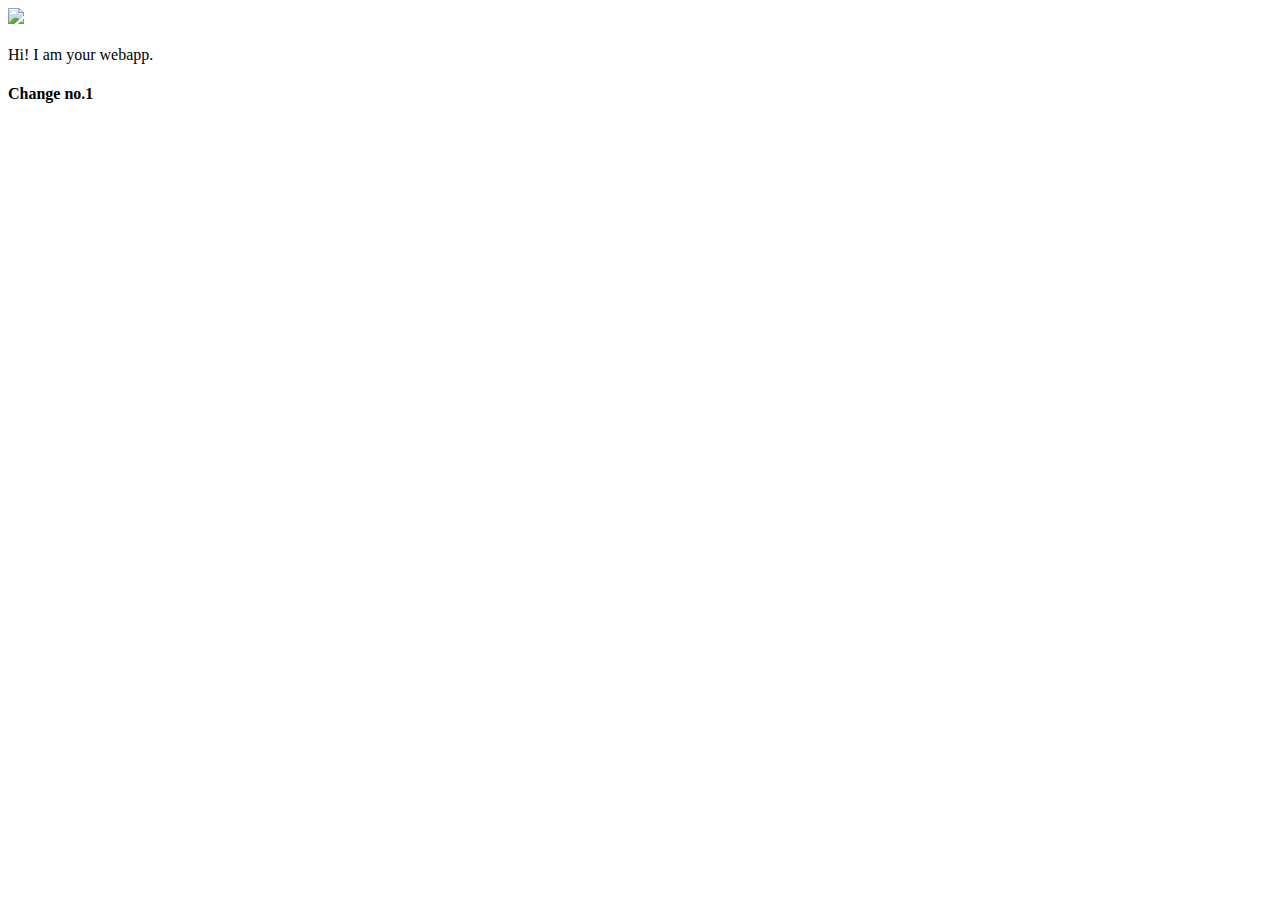
==== ui/index.html @ bfe64a82 "[imad-console] Updates ui/index.html" ====
<!doctype html>
<html>
    <head>
        <link href="/ui/style.css" rel="stylesheet" />
    </head>
    <body>
        <div class="center">
            <img src="/ui/madi.png" class="img-medium"/>
        </div>
        <br>
        <div class="center text-big bold">
            Hi! I am your webapp.
            <h4>Change no.1</h4>
        </div>
        <script type="text/javascript" src="/ui/main.js">
        </script>
    </body>
</html>
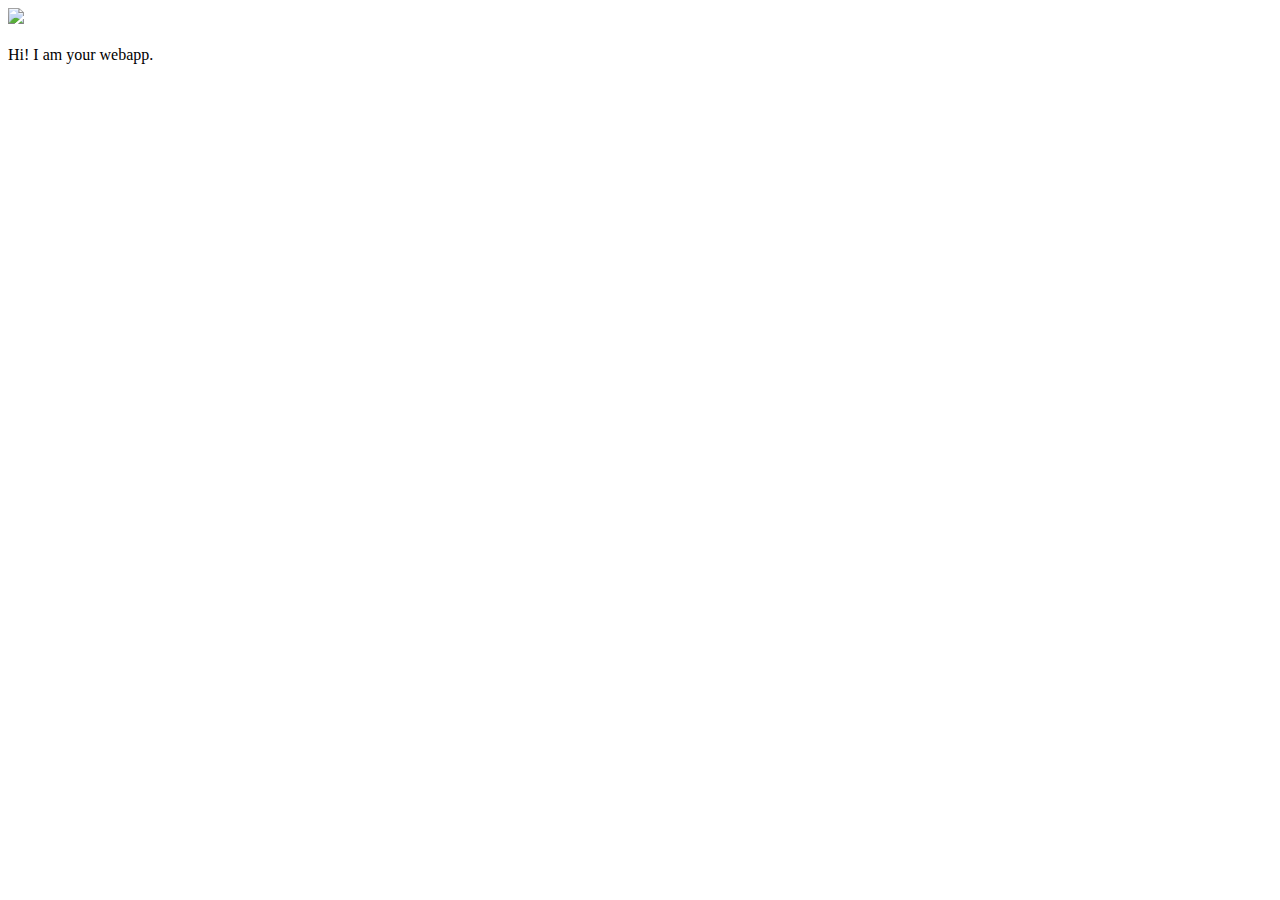
==== commit 9132970a: "[imad-console] Updates ui/index.html" ====
--- a/ui/index.html
+++ b/ui/index.html
@@ -10,7 +10,6 @@
         <br>
         <div class="center text-big bold">
             Hi! I am your webapp.
-            <h4>Change no.1</h4>
         </div>
         <script type="text/javascript" src="/ui/main.js">
         </script>
